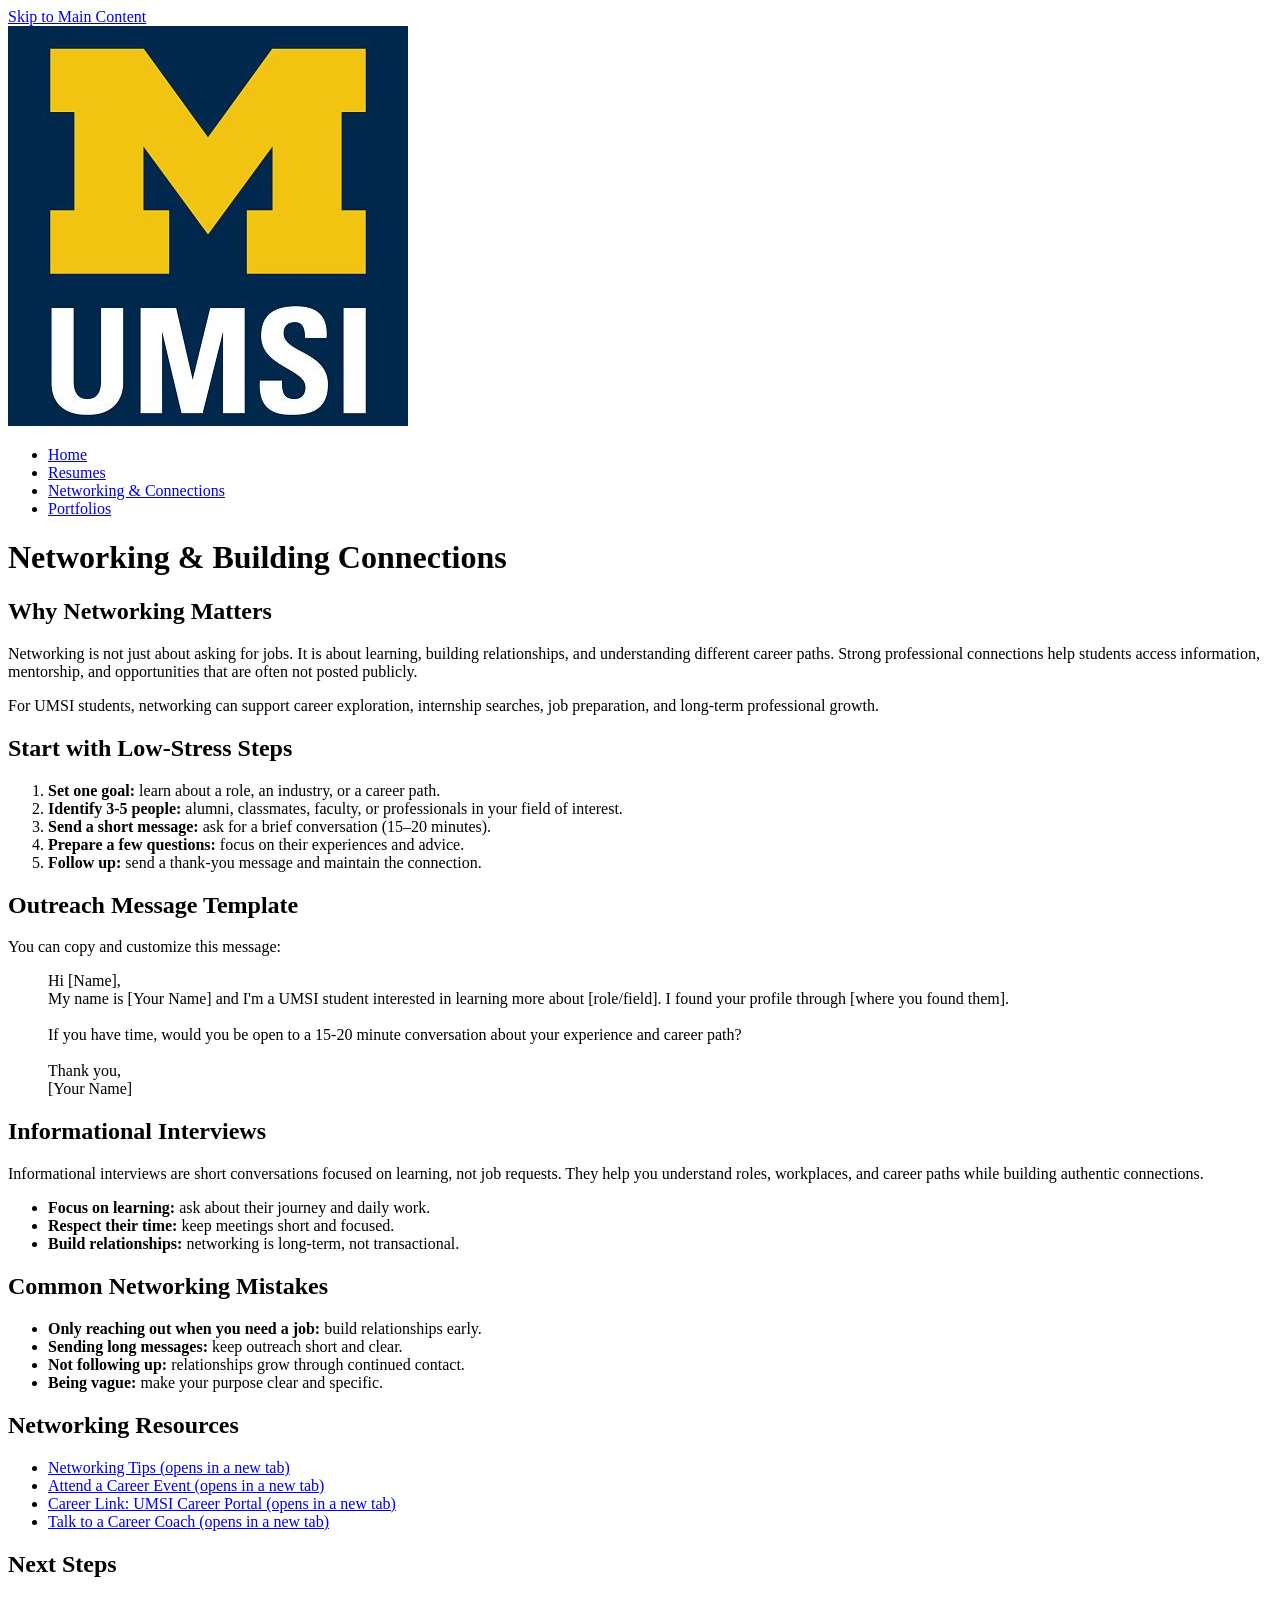
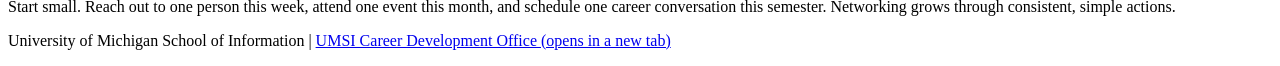
==== networking.html @ 96981816 "Add files via upload" ====
<!DOCTYPE html>
<html lang="en">
<head>
  <meta charset="UTF-8">
  <meta name="viewport" content="width=device-width, initial-scale=1.0">
  <title>Networking & Connections | UMSI Career Development Resource Hub</title>
</head>

<body>
  <a href="#main">Skip to Main Content</a>

  <header>
    <img src="images/UMSI_signature_vertical_informal_solidblue.jpg" alt="UMSI Logo">

    <nav aria-label="Primary navigation">
      <ul>
        <li><a href="index.html">Home</a></li>
        <li><a href="resume.html">Resumes</a></li>
        <li><a href="networking.html" aria-current="page">Networking &amp Connections</a></li>
        <li><a href="portfolios.html">Portfolios</a></li>
      </ul>
    </nav>

    <h1>Networking &amp Building Connections</h1>
  </header>

  <main id="main">
    <section>
      <h2>Why Networking Matters</h2>
      <p>
        Networking is not just about asking for jobs. It is about learning, building relationships,
        and understanding different career paths. Strong professional connections help students
        access information, mentorship, and opportunities that are often not posted publicly.
      </p>
      <p>
        For UMSI students, networking can support career exploration, internship searches, job
        preparation, and long-term professional growth.
      </p>
    </section>

    <section>
      <h2>Start with Low-Stress Steps</h2>
      <ol>
        <li><strong>Set one goal:</strong> learn about a role, an industry, or a career path.</li>
        <li><strong>Identify 3-5 people:</strong> alumni, classmates, faculty, or professionals in your field of interest.</li>
        <li><strong>Send a short message:</strong> ask for a brief conversation (15–20 minutes).</li>
        <li><strong>Prepare a few questions:</strong> focus on their experiences and advice.</li>
        <li><strong>Follow up:</strong> send a thank-you message and maintain the connection.</li>
      </ol>
    </section>

    <section>
      <h2>Outreach Message Template</h2>
      <p>You can copy and customize this message:</p>
      <blockquote>
        <p>
          Hi [Name],<br>
          My name is [Your Name] and I'm a UMSI student interested in learning more about [role/field].
          I found your profile through [where you found them].<br><br>
          If you have time, would you be open to a 15-20 minute conversation about your experience and career path?<br><br>
          Thank you,<br>
          [Your Name]
        </p>
      </blockquote>
    </section>

    <section>
        <h2>Informational Interviews</h2>
        <p>
            Informational interviews are short conversations focused on learning, not job requests.
            They help you understand roles, workplaces, and career paths while building authentic connections.
        </p>
        <ul>
            <li><strong>Focus on learning:</strong> ask about their journey and daily work.</li>
            <li><strong>Respect their time:</strong> keep meetings short and focused.</li>
            <li><strong>Build relationships:</strong> networking is long-term, not transactional.</li>
        </ul>
    </section>

    <section>
        <h2>Common Networking Mistakes</h2>
        <ul>
            <li><strong>Only reaching out when you need a job:</strong> build relationships early.</li>
            <li><strong>Sending long messages:</strong> keep outreach short and clear.</li>
            <li><strong>Not following up:</strong> relationships grow through continued contact.</li>
            <li><strong>Being vague:</strong> make your purpose clear and specific.</li>
        </ul>
    </section>

    <section>
        <h2>Networking Resources</h2>
        <ul>
            <li>
            <a href="https://docs.google.com/document/d/18HMt79BU8ovGf9z7_P7No5tuwUS6qHNW5u0sgrepLtE/edit?tab=t.0"
                target="_blank" rel="noopener noreferrer">
                Networking Tips (opens in a new tab)
            </a>
            </li>
            <li>
            <a href="https://umich.instructure.com/courses/137916/pages/attend-an-event"
                target="_blank" rel="noopener noreferrer">
                Attend a Career Event (opens in a new tab)
            </a>
            </li>
            <li>
            <a href="https://si-umich.12twenty.com/Login"
                target="_blank" rel="noopener noreferrer">
                Career Link: UMSI Career Portal (opens in a new tab)
            </a>
            </li>
            <li>
            <a href="https://umich.instructure.com/courses/137916/pages/talk-to-a-career-coach"
                target="_blank" rel="noopener noreferrer">
                Talk to a Career Coach (opens in a new tab)
            </a>
            </li>
        </ul>
    </section>

    <section>
        <h2>Next Steps</h2>
        <p>
            Start small. Reach out to one person this week, attend one event this month,
            and schedule one career conversation this semester. Networking grows through
            consistent, simple actions.
        </p>
    </section>

    </main>

    <footer>
        <p>
        University of Michigan School of Information |
        <a href="https://umich.instructure.com/courses/137916" target="_blank" rel="noopener noreferrer">
            UMSI Career Development Office (opens in a new tab)
        </a>
        </p>
    </footer>
</body>
</html>
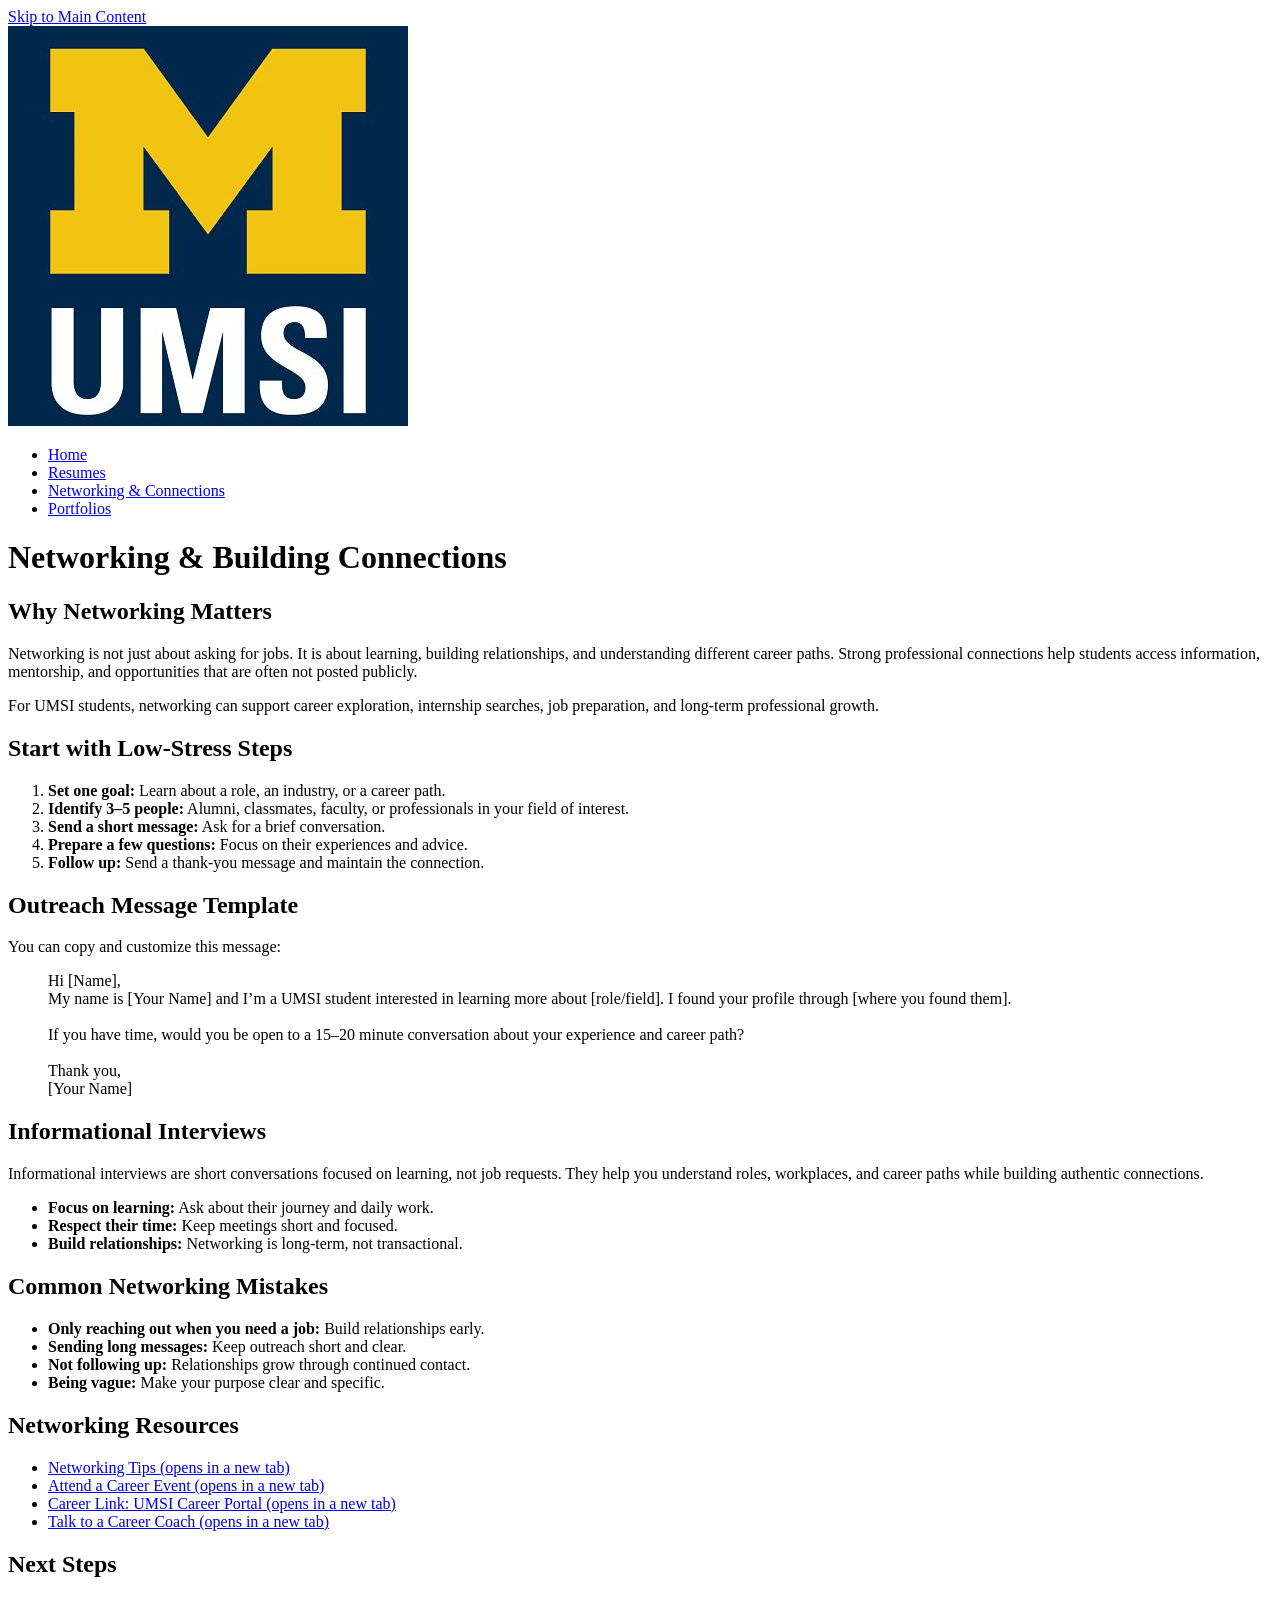
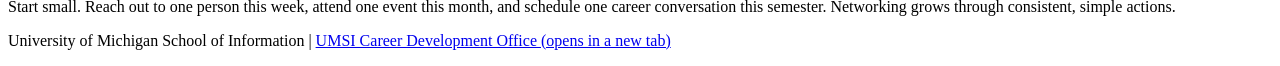
==== commit 8349e8bb: "Add files via upload" ====
--- a/networking.html
+++ b/networking.html
@@ -1,51 +1,55 @@
 <!DOCTYPE html>
 <html lang="en">
+
 <head>
   <meta charset="UTF-8">
   <meta name="viewport" content="width=device-width, initial-scale=1.0">
-  <title>Networking & Connections | UMSI Career Development Resource Hub</title>
+  <link rel="stylesheet" href="css/html5reset.css">
+  <link rel="stylesheet" href="css/style.css">
+  <title>Networking & Connections | MSI Career Development Resource Hub</title>
 </head>
 
 <body>
-  <a href="#main">Skip to Main Content</a>
+  <a href="#main" class="skip-link">Skip to Main Content</a>
 
   <header>
-    <img src="images/UMSI_signature_vertical_informal_solidblue.jpg" alt="UMSI Logo">
+    <img src="images/UMSI_signature_vertical_informal_solidblue.jpg" alt="UMSI logo">
 
     <nav aria-label="Primary navigation">
-      <ul>
+      <ul class="nav-links">
         <li><a href="index.html">Home</a></li>
         <li><a href="resume.html">Resumes</a></li>
-        <li><a href="networking.html" aria-current="page">Networking &amp Connections</a></li>
+        <li><a href="networking.html" aria-current="page">Networking &amp; Connections</a></li>
         <li><a href="portfolios.html">Portfolios</a></li>
       </ul>
     </nav>
 
-    <h1>Networking &amp Building Connections</h1>
+    <h1>Networking &amp; Building Connections</h1>
   </header>
 
   <main id="main">
     <section>
       <h2>Why Networking Matters</h2>
       <p>
-        Networking is not just about asking for jobs. It is about learning, building relationships,
-        and understanding different career paths. Strong professional connections help students
-        access information, mentorship, and opportunities that are often not posted publicly.
+        Networking is not just about asking for jobs. It is about learning, building relationships, and understanding
+        different career paths. Strong professional connections help students access information, mentorship, and
+        opportunities that are often not posted publicly.
       </p>
       <p>
-        For UMSI students, networking can support career exploration, internship searches, job
-        preparation, and long-term professional growth.
+        For UMSI students, networking can support career exploration, internship searches, job preparation, and
+        long-term professional growth.
       </p>
     </section>
 
     <section>
       <h2>Start with Low-Stress Steps</h2>
       <ol>
-        <li><strong>Set one goal:</strong> learn about a role, an industry, or a career path.</li>
-        <li><strong>Identify 3-5 people:</strong> alumni, classmates, faculty, or professionals in your field of interest.</li>
-        <li><strong>Send a short message:</strong> ask for a brief conversation (15–20 minutes).</li>
-        <li><strong>Prepare a few questions:</strong> focus on their experiences and advice.</li>
-        <li><strong>Follow up:</strong> send a thank-you message and maintain the connection.</li>
+        <li><strong>Set one goal:</strong> Learn about a role, an industry, or a career path.</li>
+        <li><strong>Identify 3–5 people:</strong> Alumni, classmates, faculty, or professionals in your field of
+          interest.</li>
+        <li><strong>Send a short message:</strong> Ask for a brief conversation.</li>
+        <li><strong>Prepare a few questions:</strong> Focus on their experiences and advice.</li>
+        <li><strong>Follow up:</strong> Send a thank-you message and maintain the connection.</li>
       </ol>
     </section>
 
@@ -55,9 +59,10 @@
       <blockquote>
         <p>
           Hi [Name],<br>
-          My name is [Your Name] and I'm a UMSI student interested in learning more about [role/field].
-          I found your profile through [where you found them].<br><br>
-          If you have time, would you be open to a 15-20 minute conversation about your experience and career path?<br><br>
+          My name is [Your Name] and I’m a UMSI student interested in learning more about [role/field]. I found your
+          profile through [where you found them].<br><br>
+          If you have time, would you be open to a 15–20 minute conversation about your experience and career
+          path?<br><br>
           Thank you,<br>
           [Your Name]
         </p>
@@ -65,76 +70,74 @@
     </section>
 
     <section>
-        <h2>Informational Interviews</h2>
-        <p>
-            Informational interviews are short conversations focused on learning, not job requests.
-            They help you understand roles, workplaces, and career paths while building authentic connections.
-        </p>
-        <ul>
-            <li><strong>Focus on learning:</strong> ask about their journey and daily work.</li>
-            <li><strong>Respect their time:</strong> keep meetings short and focused.</li>
-            <li><strong>Build relationships:</strong> networking is long-term, not transactional.</li>
-        </ul>
+      <h2>Informational Interviews</h2>
+      <p>
+        Informational interviews are short conversations focused on learning, not job requests. They help you understand
+        roles, workplaces, and career paths while building authentic connections.
+      </p>
+      <ul>
+        <li><strong>Focus on learning:</strong> Ask about their journey and daily work.</li>
+        <li><strong>Respect their time:</strong> Keep meetings short and focused.</li>
+        <li><strong>Build relationships:</strong> Networking is long-term, not transactional.</li>
+      </ul>
     </section>
 
     <section>
-        <h2>Common Networking Mistakes</h2>
-        <ul>
-            <li><strong>Only reaching out when you need a job:</strong> build relationships early.</li>
-            <li><strong>Sending long messages:</strong> keep outreach short and clear.</li>
-            <li><strong>Not following up:</strong> relationships grow through continued contact.</li>
-            <li><strong>Being vague:</strong> make your purpose clear and specific.</li>
-        </ul>
+      <h2>Common Networking Mistakes</h2>
+      <ul>
+        <li><strong>Only reaching out when you need a job:</strong> Build relationships early.</li>
+        <li><strong>Sending long messages:</strong> Keep outreach short and clear.</li>
+        <li><strong>Not following up:</strong> Relationships grow through continued contact.</li>
+        <li><strong>Being vague:</strong> Make your purpose clear and specific.</li>
+      </ul>
     </section>
 
     <section>
-        <h2>Networking Resources</h2>
-        <ul>
-            <li>
-            <a href="https://docs.google.com/document/d/18HMt79BU8ovGf9z7_P7No5tuwUS6qHNW5u0sgrepLtE/edit?tab=t.0"
-                target="_blank" rel="noopener noreferrer">
-                Networking Tips (opens in a new tab)
-            </a>
-            </li>
-            <li>
-            <a href="https://umich.instructure.com/courses/137916/pages/attend-an-event"
-                target="_blank" rel="noopener noreferrer">
-                Attend a Career Event (opens in a new tab)
-            </a>
-            </li>
-            <li>
-            <a href="https://si-umich.12twenty.com/Login"
-                target="_blank" rel="noopener noreferrer">
-                Career Link: UMSI Career Portal (opens in a new tab)
-            </a>
-            </li>
-            <li>
-            <a href="https://umich.instructure.com/courses/137916/pages/talk-to-a-career-coach"
-                target="_blank" rel="noopener noreferrer">
-                Talk to a Career Coach (opens in a new tab)
-            </a>
-            </li>
-        </ul>
+      <h2>Networking Resources</h2>
+      <ul class="resource-grid">
+        <li>
+          <a href="https://docs.google.com/document/d/18HMt79BU8ovGf9z7_P7No5tuwUS6qHNW5u0sgrepLtE/edit?tab=t.0"
+            target="_blank" rel="noopener noreferrer">
+            Networking Tips (opens in a new tab)
+          </a>
+        </li>
+        <li>
+          <a href="https://umich.instructure.com/courses/137916/pages/attend-an-event" target="_blank"
+            rel="noopener noreferrer">
+            Attend a Career Event (opens in a new tab)
+          </a>
+        </li>
+        <li>
+          <a href="https://si-umich.12twenty.com/Login" target="_blank" rel="noopener noreferrer">
+            Career Link: UMSI Career Portal (opens in a new tab)
+          </a>
+        </li>
+        <li>
+          <a href="https://umich.instructure.com/courses/137916/pages/talk-to-a-career-coach" target="_blank"
+            rel="noopener noreferrer">
+            Talk to a Career Coach (opens in a new tab)
+          </a>
+        </li>
+      </ul>
     </section>
 
     <section>
-        <h2>Next Steps</h2>
-        <p>
-            Start small. Reach out to one person this week, attend one event this month,
-            and schedule one career conversation this semester. Networking grows through
-            consistent, simple actions.
-        </p>
+      <h2>Next Steps</h2>
+      <p>
+        Start small. Reach out to one person this week, attend one event this month, and schedule one career
+        conversation this semester. Networking grows through consistent, simple actions.
+      </p>
     </section>
+  </main>
 
-    </main>
+  <footer>
+    <p>
+      University of Michigan School of Information |
+      <a href="https://umich.instructure.com/courses/137916" target="_blank" rel="noopener noreferrer">
+        UMSI Career Development Office (opens in a new tab)
+      </a>
+    </p>
+  </footer>
+</body>
 
-    <footer>
-        <p>
-        University of Michigan School of Information |
-        <a href="https://umich.instructure.com/courses/137916" target="_blank" rel="noopener noreferrer">
-            UMSI Career Development Office (opens in a new tab)
-        </a>
-        </p>
-    </footer>
-</body>
-</html>
+</html>
